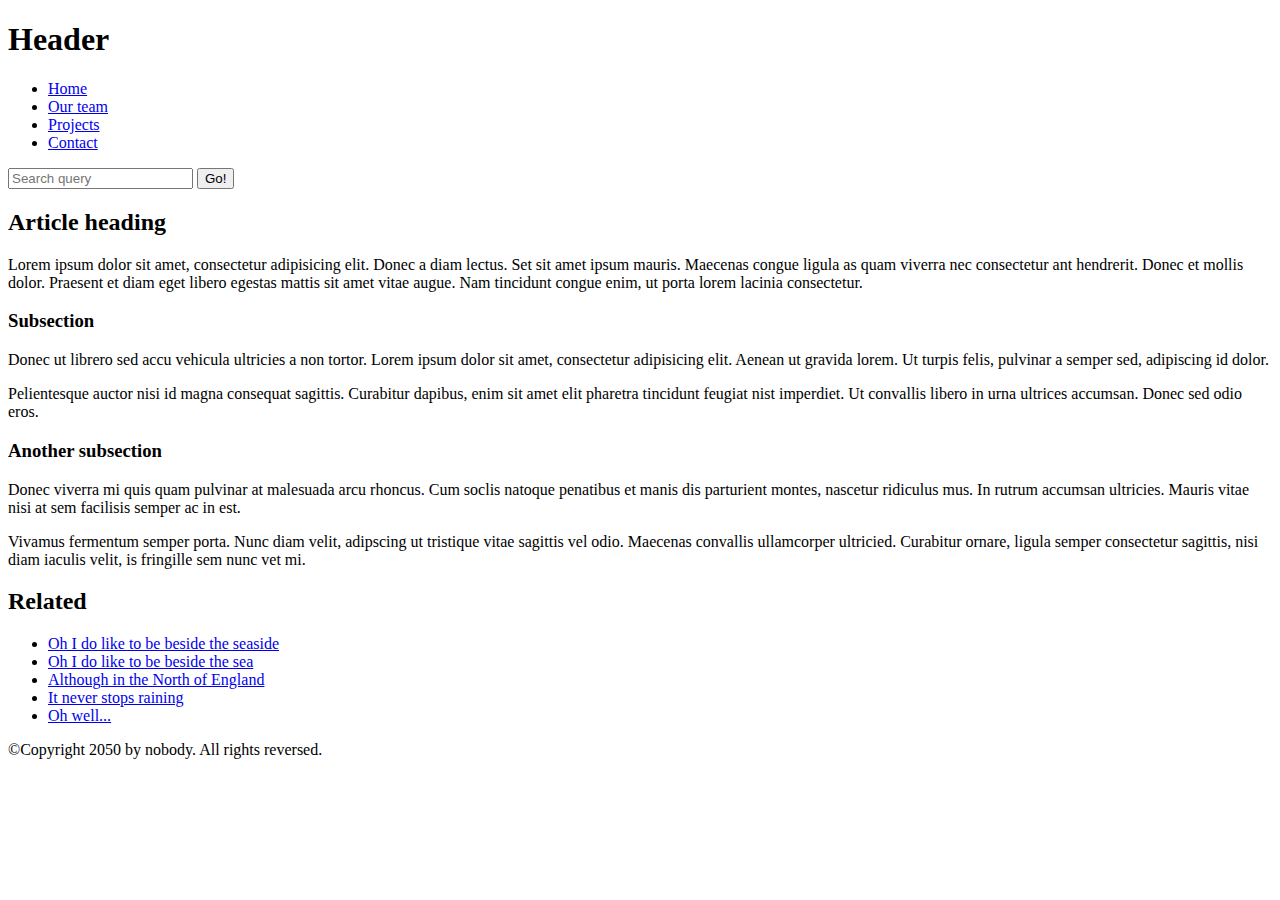
==== index.html @ 6d06a441 "Update index.html" ====
<!DOCTYPE html>
<html>
  <head>
    <meta charset="utf-8">

    <title>My page title</title>
    <link href="https://fonts.googleapis.com/css?family=Open+Sans+Condensed:300|Sonsie+One" rel="stylesheet" type="text/css">
    <link rel="stylesheet" href="style.css">
  </head>

  <body>
    <!-- Here is our main header that is used across all the pages of our website -->

    <header>
      <h1>Header</h1>
    </header>

    <nav>
      <ul>
        <li><a href="#">Home</a></li>
        <li><a href="#">Our team</a></li>
        <li><a href="#">Projects</a></li>
        <li><a href="#">Contact</a></li>
      </ul>

       <!-- A Search form is another common non-linear way to navigate through a website. -->

       <form>
         <input type="search" name="q" placeholder="Search query">
         <input type="submit" value="Go!">
       </form>
     </nav>

    <!-- Here is our page's main content -->
    <main>

      <!-- It contains an article -->
      <article>
        <h2>Article heading</h2>

        <p>Lorem ipsum dolor sit amet, consectetur adipisicing elit. Donec a diam lectus. Set sit amet ipsum mauris. Maecenas congue ligula as quam viverra nec consectetur ant hendrerit. Donec et mollis dolor. Praesent et diam eget libero egestas mattis sit amet vitae augue. Nam tincidunt congue enim, ut porta lorem lacinia consectetur.</p>

        <h3>Subsection</h3>

        <p>Donec ut librero sed accu vehicula ultricies a non tortor. Lorem ipsum dolor sit amet, consectetur adipisicing elit. Aenean ut gravida lorem. Ut turpis felis, pulvinar a semper sed, adipiscing id dolor.</p>

        <p>Pelientesque auctor nisi id magna consequat sagittis. Curabitur dapibus, enim sit amet elit pharetra tincidunt feugiat nist imperdiet. Ut convallis libero in urna ultrices accumsan. Donec sed odio eros.</p>

        <h3>Another subsection</h3>

        <p>Donec viverra mi quis quam pulvinar at malesuada arcu rhoncus. Cum soclis natoque penatibus et manis dis parturient montes, nascetur ridiculus mus. In rutrum accumsan ultricies. Mauris vitae nisi at sem facilisis semper ac in est.</p>

        <p>Vivamus fermentum semper porta. Nunc diam velit, adipscing ut tristique vitae sagittis vel odio. Maecenas convallis ullamcorper ultricied. Curabitur ornare, ligula semper consectetur sagittis, nisi diam iaculis velit, is fringille sem nunc vet mi.</p>
      </article>

      <!-- the aside content can also be nested within the main content -->
      <aside>
        <h2>Related</h2>

        <ul>
          <li><a href="#">Oh I do like to be beside the seaside</a></li>
          <li><a href="#">Oh I do like to be beside the sea</a></li>
          <li><a href="#">Although in the North of England</a></li>
          <li><a href="#">It never stops raining</a></li>
          <li><a href="#">Oh well...</a></li>
        </ul>
      </aside>

    </main>

    <!-- And here is our main footer that is used across all the pages of our website -->

    <footer>
      <p>©Copyright 2050 by nobody. All rights reversed.</p>
    </footer>

  </body>
</html>
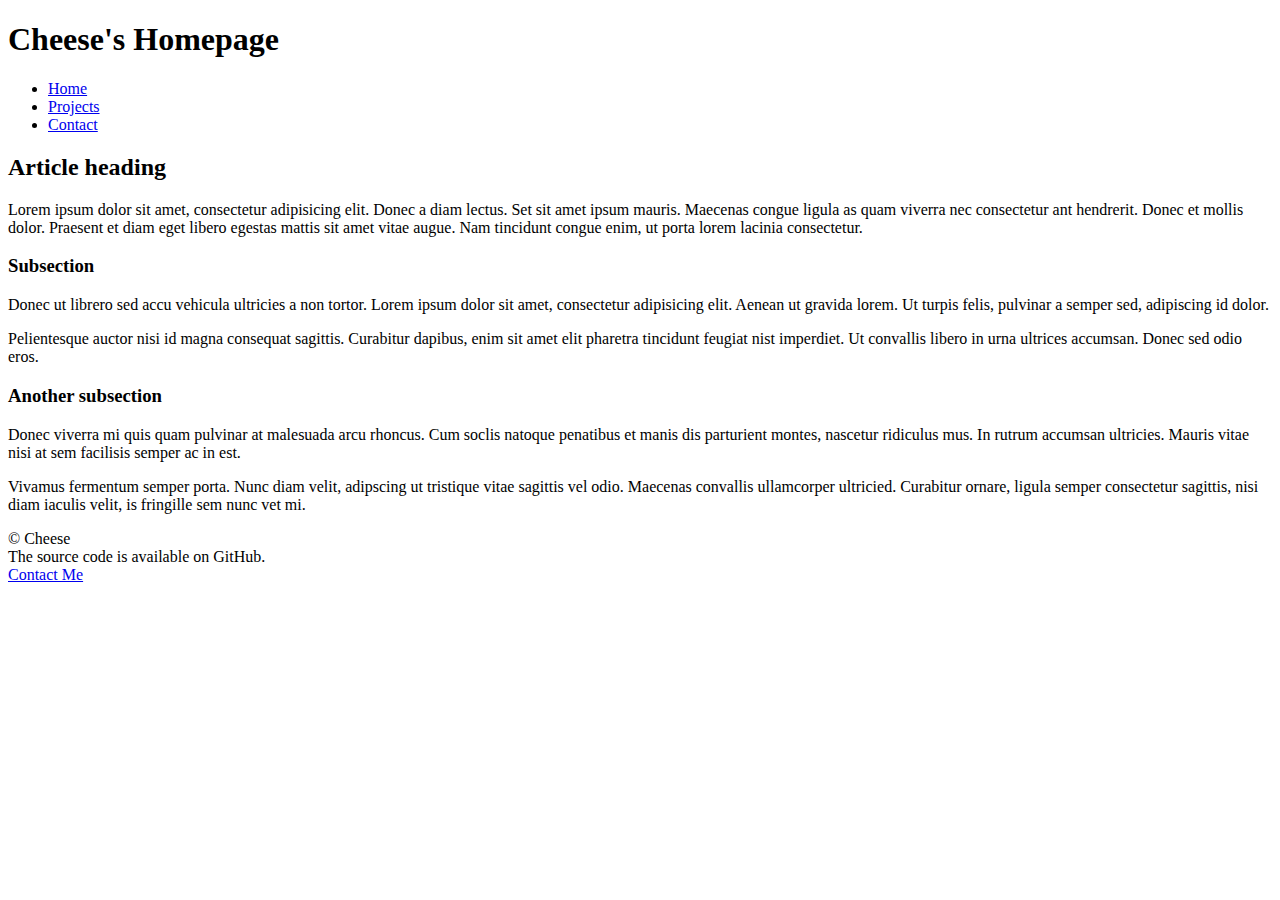
==== commit 46b81356: "Update index.html" ====
--- a/index.html
+++ b/index.html
@@ -3,7 +3,7 @@
   <head>
     <meta charset="utf-8">
 
-    <title>My page title</title>
+    <title>Cheese's Website</title>
     <link href="https://fonts.googleapis.com/css?family=Open+Sans+Condensed:300|Sonsie+One" rel="stylesheet" type="text/css">
     <link rel="stylesheet" href="style.css">
   </head>
@@ -12,24 +12,16 @@
     <!-- Here is our main header that is used across all the pages of our website -->
 
     <header>
-      <h1>Header</h1>
+      <h1>Cheese's Homepage</h1>
     </header>
 
     <nav>
       <ul>
         <li><a href="#">Home</a></li>
-        <li><a href="#">Our team</a></li>
         <li><a href="#">Projects</a></li>
         <li><a href="#">Contact</a></li>
       </ul>
-
-       <!-- A Search form is another common non-linear way to navigate through a website. -->
-
-       <form>
-         <input type="search" name="q" placeholder="Search query">
-         <input type="submit" value="Go!">
-       </form>
-     </nav>
+    </nav>
 
     <!-- Here is our page's main content -->
     <main>
@@ -52,26 +44,15 @@
 
         <p>Vivamus fermentum semper porta. Nunc diam velit, adipscing ut tristique vitae sagittis vel odio. Maecenas convallis ullamcorper ultricied. Curabitur ornare, ligula semper consectetur sagittis, nisi diam iaculis velit, is fringille sem nunc vet mi.</p>
       </article>
-
-      <!-- the aside content can also be nested within the main content -->
-      <aside>
-        <h2>Related</h2>
-
-        <ul>
-          <li><a href="#">Oh I do like to be beside the seaside</a></li>
-          <li><a href="#">Oh I do like to be beside the sea</a></li>
-          <li><a href="#">Although in the North of England</a></li>
-          <li><a href="#">It never stops raining</a></li>
-          <li><a href="#">Oh well...</a></li>
-        </ul>
-      </aside>
-
     </main>
 
     <!-- And here is our main footer that is used across all the pages of our website -->
 
     <footer>
-      <p>©Copyright 2050 by nobody. All rights reversed.</p>
+      <p>© Cheese<br>
+        The source code is available on GitHub.<br>
+        <a href="#">Contact Me</a>
+      </p>
     </footer>
 
   </body>
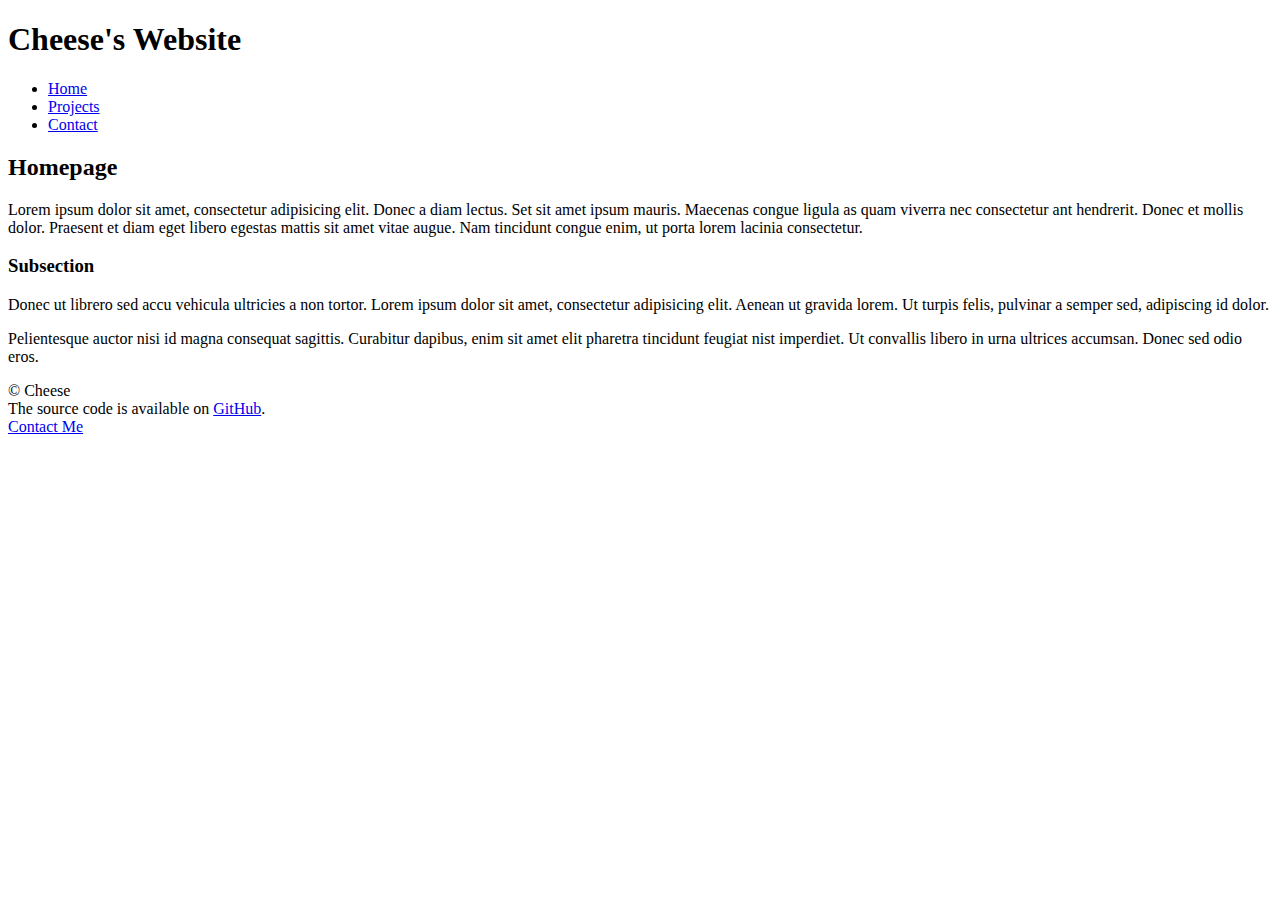
==== commit 04113210: "majorfixing" ====
--- a/index.html
+++ b/index.html
@@ -12,7 +12,7 @@
     <!-- Here is our main header that is used across all the pages of our website -->
 
     <header>
-      <h1>Cheese's Homepage</h1>
+      <h1>Cheese's Website</h1>
     </header>
 
     <nav>
@@ -28,7 +28,7 @@
 
       <!-- It contains an article -->
       <article>
-        <h2>Article heading</h2>
+        <h2>Homepage</h2>
 
         <p>Lorem ipsum dolor sit amet, consectetur adipisicing elit. Donec a diam lectus. Set sit amet ipsum mauris. Maecenas congue ligula as quam viverra nec consectetur ant hendrerit. Donec et mollis dolor. Praesent et diam eget libero egestas mattis sit amet vitae augue. Nam tincidunt congue enim, ut porta lorem lacinia consectetur.</p>
 
@@ -37,23 +37,17 @@
         <p>Donec ut librero sed accu vehicula ultricies a non tortor. Lorem ipsum dolor sit amet, consectetur adipisicing elit. Aenean ut gravida lorem. Ut turpis felis, pulvinar a semper sed, adipiscing id dolor.</p>
 
         <p>Pelientesque auctor nisi id magna consequat sagittis. Curabitur dapibus, enim sit amet elit pharetra tincidunt feugiat nist imperdiet. Ut convallis libero in urna ultrices accumsan. Donec sed odio eros.</p>
-
-        <h3>Another subsection</h3>
-
-        <p>Donec viverra mi quis quam pulvinar at malesuada arcu rhoncus. Cum soclis natoque penatibus et manis dis parturient montes, nascetur ridiculus mus. In rutrum accumsan ultricies. Mauris vitae nisi at sem facilisis semper ac in est.</p>
-
-        <p>Vivamus fermentum semper porta. Nunc diam velit, adipscing ut tristique vitae sagittis vel odio. Maecenas convallis ullamcorper ultricied. Curabitur ornare, ligula semper consectetur sagittis, nisi diam iaculis velit, is fringille sem nunc vet mi.</p>
       </article>
     </main>
 
     <!-- And here is our main footer that is used across all the pages of our website -->
 
     <footer>
-      <p>© Cheese<br>
-        The source code is available on GitHub.<br>
+      <p>© Cheese
+        <br>The source code is available on <a href="#">GitHub</a>.<br>
         <a href="#">Contact Me</a>
       </p>
     </footer>
 
   </body>
-</html>
+</html>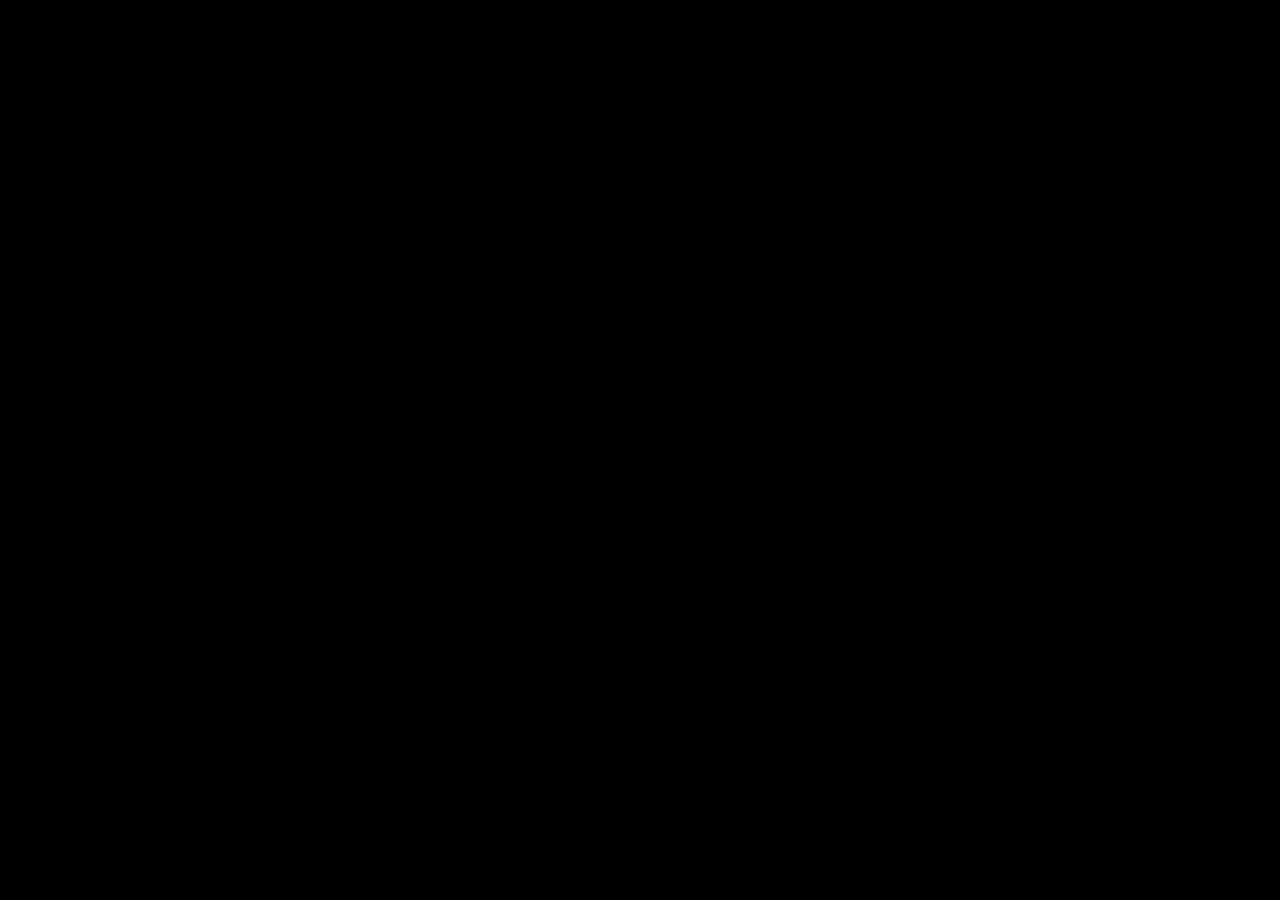
==== commit d7f7090e: "terminalwebsite" ====
--- a/index.html
+++ b/index.html
@@ -1,53 +1,14 @@
-<!DOCTYPE html>
-<html>
-  <head>
-    <meta charset="utf-8">
-
-    <title>Cheese's Website</title>
-    <link href="https://fonts.googleapis.com/css?family=Open+Sans+Condensed:300|Sonsie+One" rel="stylesheet" type="text/css">
-    <link rel="stylesheet" href="style.css">
-  </head>
-
-  <body>
-    <!-- Here is our main header that is used across all the pages of our website -->
-
-    <header>
-      <h1>Cheese's Website</h1>
-    </header>
-
-    <nav>
-      <ul>
-        <li><a href="#">Home</a></li>
-        <li><a href="#">Projects</a></li>
-        <li><a href="#">Contact</a></li>
-      </ul>
-    </nav>
-
-    <!-- Here is our page's main content -->
-    <main>
-
-      <!-- It contains an article -->
-      <article>
-        <h2>Homepage</h2>
-
-        <p>Lorem ipsum dolor sit amet, consectetur adipisicing elit. Donec a diam lectus. Set sit amet ipsum mauris. Maecenas congue ligula as quam viverra nec consectetur ant hendrerit. Donec et mollis dolor. Praesent et diam eget libero egestas mattis sit amet vitae augue. Nam tincidunt congue enim, ut porta lorem lacinia consectetur.</p>
-
-        <h3>Subsection</h3>
-
-        <p>Donec ut librero sed accu vehicula ultricies a non tortor. Lorem ipsum dolor sit amet, consectetur adipisicing elit. Aenean ut gravida lorem. Ut turpis felis, pulvinar a semper sed, adipiscing id dolor.</p>
-
-        <p>Pelientesque auctor nisi id magna consequat sagittis. Curabitur dapibus, enim sit amet elit pharetra tincidunt feugiat nist imperdiet. Ut convallis libero in urna ultrices accumsan. Donec sed odio eros.</p>
-      </article>
-    </main>
-
-    <!-- And here is our main footer that is used across all the pages of our website -->
-
-    <footer>
-      <p>© Cheese
-        <br>The source code is available on <a href="#">GitHub</a>.<br>
-        <a href="#">Contact Me</a>
-      </p>
-    </footer>
-
-  </body>
+<!Doctype html> 
+  <head> 
+    <title>Cheese's Website</title> 
+    <script type="text/javascript"  src="https://ajax.googleapis.com/ajax/libs/jquery/1.4.2/jquery.min.js"></script> 
+    <link rel="stylesheet" type="text/css" href="index.css">
+  </head> 
+  <body> 
+    <script type="text/javascript" src="index.js"> 
+    </script> 
+    <div id="console"></div> 
+    <script type="text/javascript", src="index2.js">
+    </script>
+  </body> 
 </html>--- a/index.css
+++ b/index.css
@@ -0,0 +1,44 @@
+body {
+	background-color: #000
+}
+
+#console {
+	font-family: courier, monospace;
+	color: #fff;
+	width:750px;
+	margin-left:auto;
+	margin-right:auto;
+	margin-top:100px;
+	font-size:14px;
+}
+
+a {
+	color: #0bc;
+	text-decoration: none;
+}
+
+#a {
+	color: #0f0;
+}
+
+#c {
+	color: #0bc;
+}
+
+#b {
+	color: #ff0096;
+}
+
+#k {
+    	animation: change 1s;
+}
+
+#op{
+    	color: #888888
+}
+
+@keyframes change {
+    	0%  { color:  #0f0; }
+    	50% { color:  #0f0; }
+    	99% { color: black; }
+}